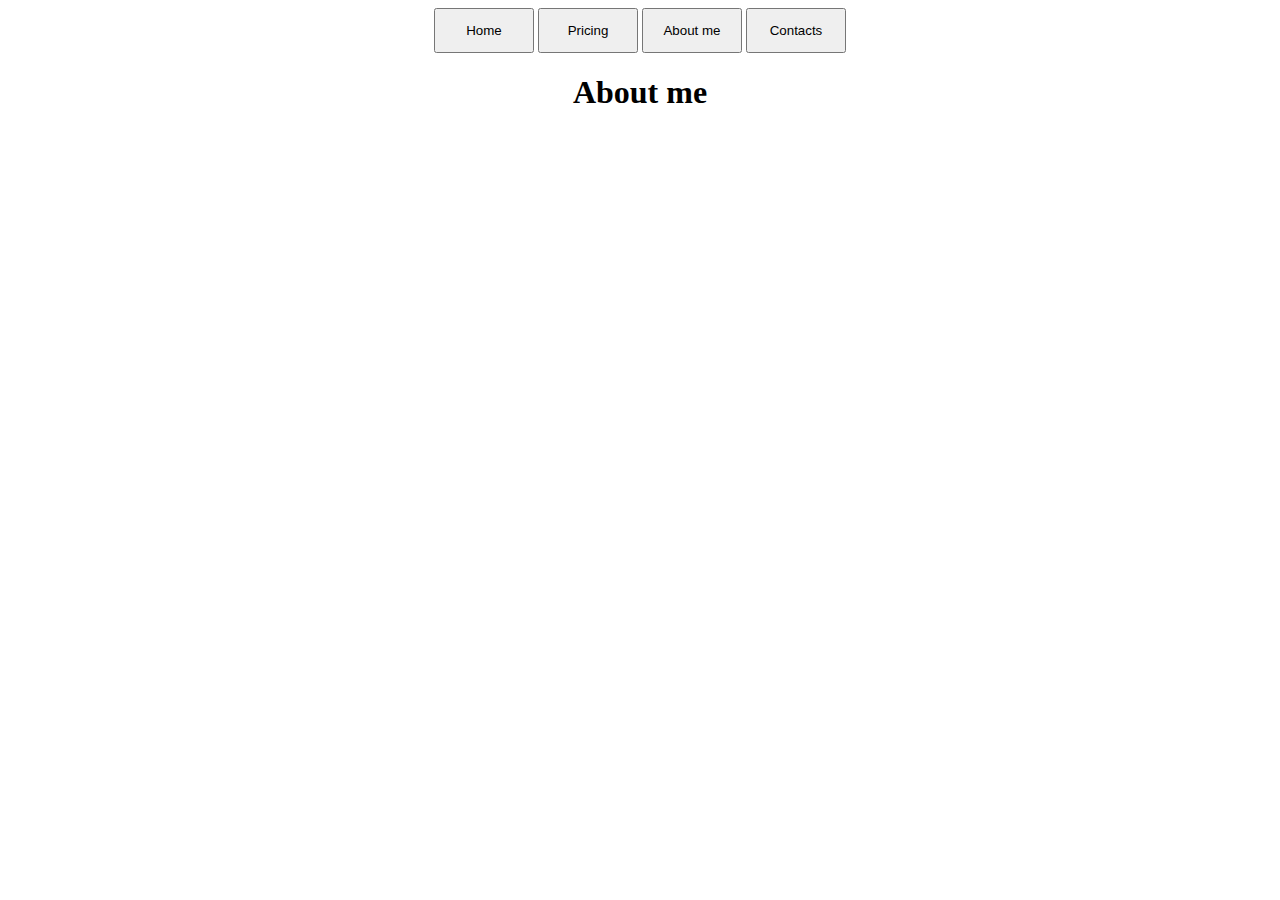
==== abtMe.html @ 973a9a3f "Buttons" ====
<!DOCTYPE html>
<html lang="en">
    <head>
        <meta charset="UTF-8">
        <meta http-equiv="X-UA-Compatible" content="IE=edge">
        <meta name="viewport" content="width=device-width, initial-scale=1.0">
        <title>About me</title>
        <link rel="stylesheet" href="style.css">
        <link rel="stylesheet" href="program.js">
    </head>
    <body>
        <div class="topButtons">
            <a href="index.html"><button>Home</button></a>
            <a href="pricing.html"><button type="button">Pricing</button></a>
            <a href="abtMe.html"><button type="button">About me</button></a>
            <a href="contacts.html"><button type="button">Contacts</button></a>
        </div>
        <H1>About me</H1>
    </body>
</html>
---- style.css ----
div{
    text-align: center;
}
div.topButtons a button{
    width: 100px;
    height: 45px ;
    text-align: center;
    left: 50%;
    right: 50%;
}
h1{
    text-align: center;
}
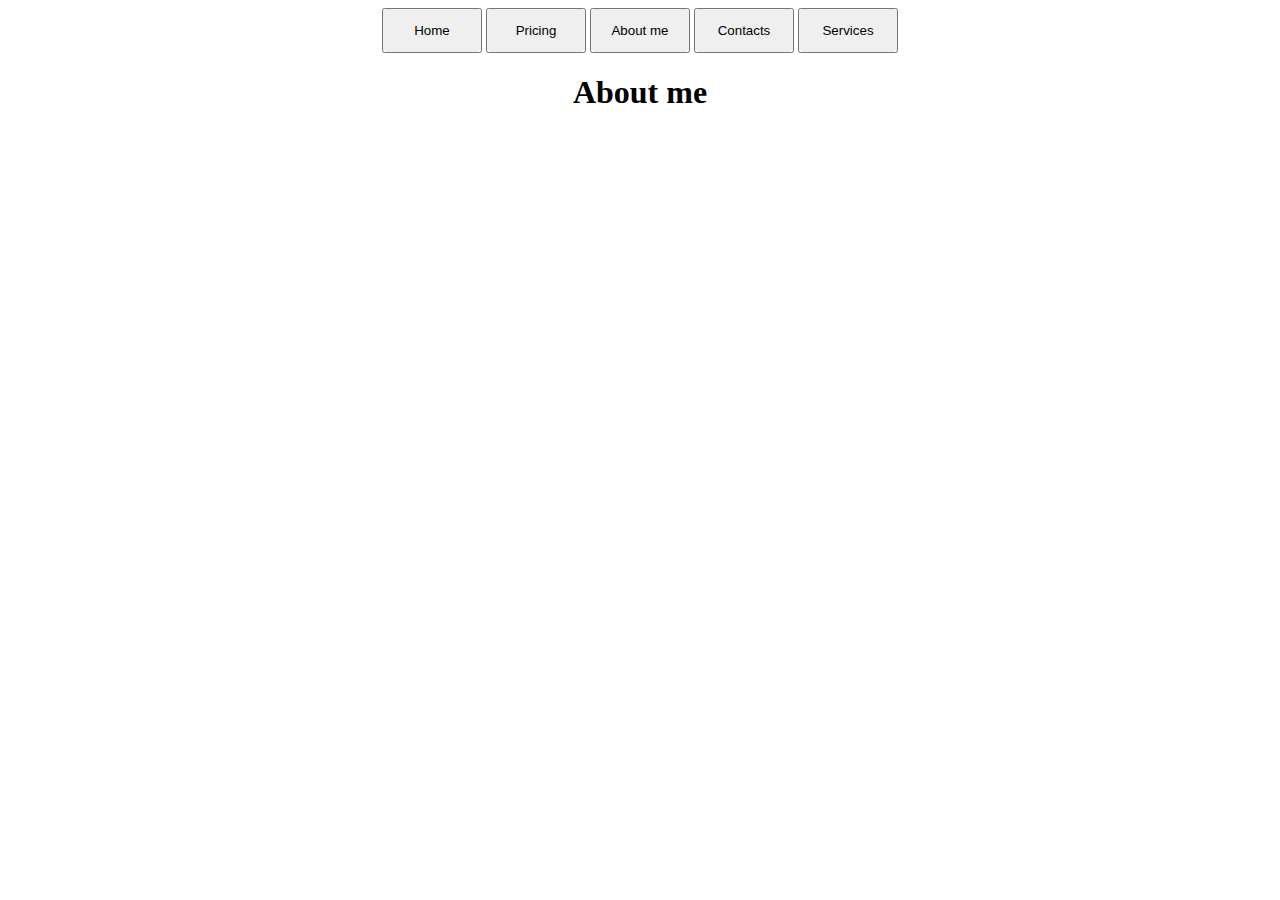
==== commit 6c192e42: "Services button" ====
--- a/abtMe.html
+++ b/abtMe.html
@@ -10,10 +10,11 @@
     </head>
     <body>
         <div class="topButtons">
-            <a href="index.html"><button>Home</button></a>
+            <a href="index.html"><button type="button">Home</button></a>
             <a href="pricing.html"><button type="button">Pricing</button></a>
-            <a href="abtMe.html"><button type="button">About me</button></a>
+            <a href="abtMe.html"><button type="button" >About me</button></a>
             <a href="contacts.html"><button type="button">Contacts</button></a>
+            <a href="services.html"><button type="button">Services</button></a>
         </div>
         <H1>About me</H1>
     </body>
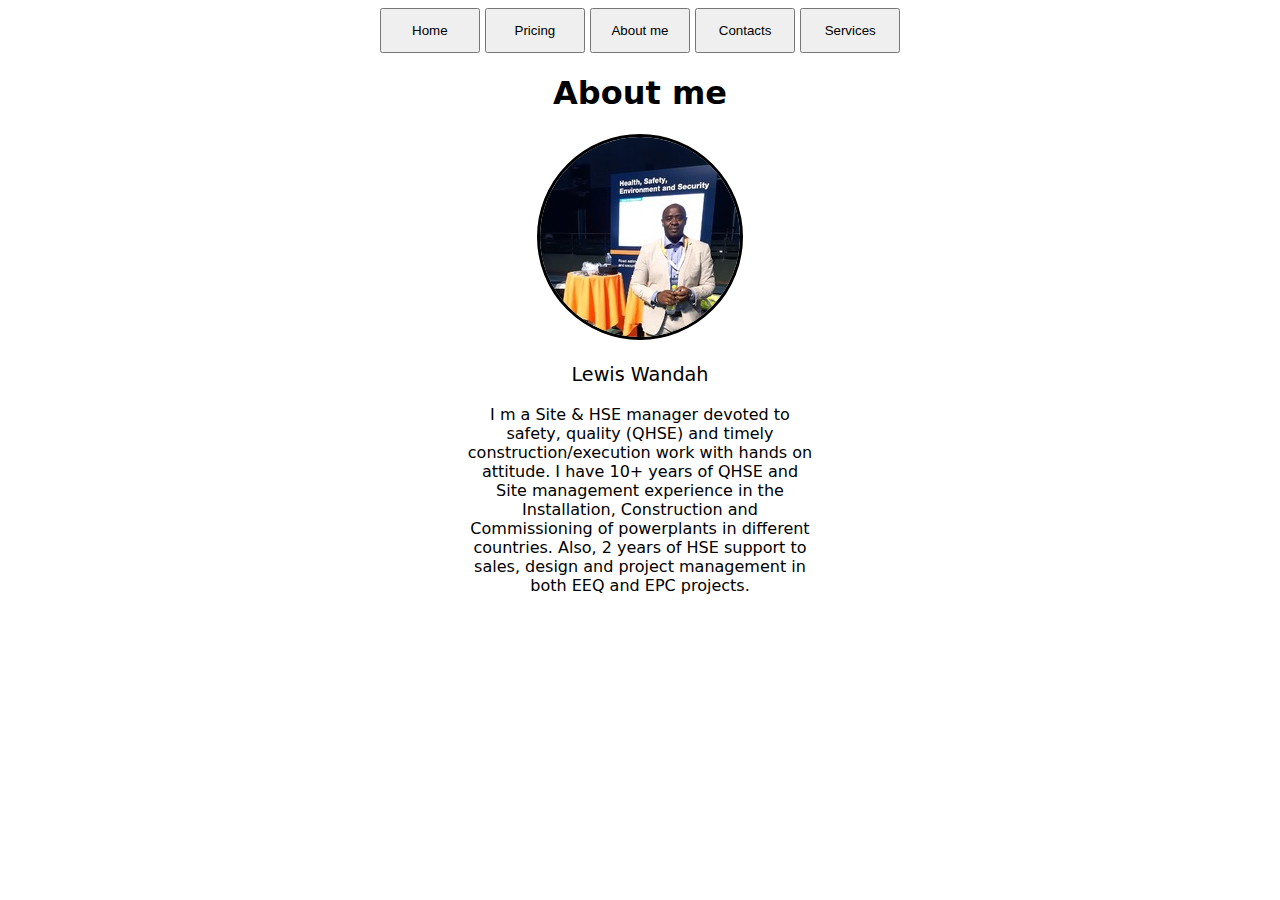
==== commit 3be28267: "changed something" ====
--- a/abtMe.html
+++ b/abtMe.html
@@ -17,5 +17,14 @@
             <a href="services.html"><button type="button">Services</button></a>
         </div>
         <H1>About me</H1>
+        <div class="profileImg"> 
+            <img src="/images/lewis.png" alt="">
+            <p id="title">Lewis Wandah</p>
+            <p id="abtLew">
+                I m a Site & HSE manager devoted to safety, quality (QHSE) and timely construction/execution work with hands on attitude.
+				I have 10+ years of QHSE and Site management experience in the Installation, Construction and Commissioning of powerplants in different countries.
+                Also, 2 years of HSE support to sales, design and project management in both EEQ and EPC projects.
+            </p>
+        </div>
     </body>
 </html>--- a/style.css
+++ b/style.css
@@ -1,3 +1,6 @@
+body{
+    font-family: system-ui, -apple-system, BlinkMacSystemFont, 'Segoe UI', Roboto, Oxygen, Ubuntu, Cantarell, 'Open Sans', 'Helvetica Neue', sans-serif;
+}
 div{
     text-align: center;
 }
@@ -10,4 +13,23 @@
 }
 h1{
     text-align: center;
+}
+div.profileImg img{
+    text-align: center;
+    border-radius: 50%;
+    border-color: black;
+    border-style: solid;
+    left: 50%;
+    right: 50%;
+}
+#title{
+    text-align: center;
+    font-size: larger;
+}
+p#abtLew{
+    text-align: center;
+    width: 350px;
+    margin: 0 auto;
+    left: 50%;
+    right: 50%;
 }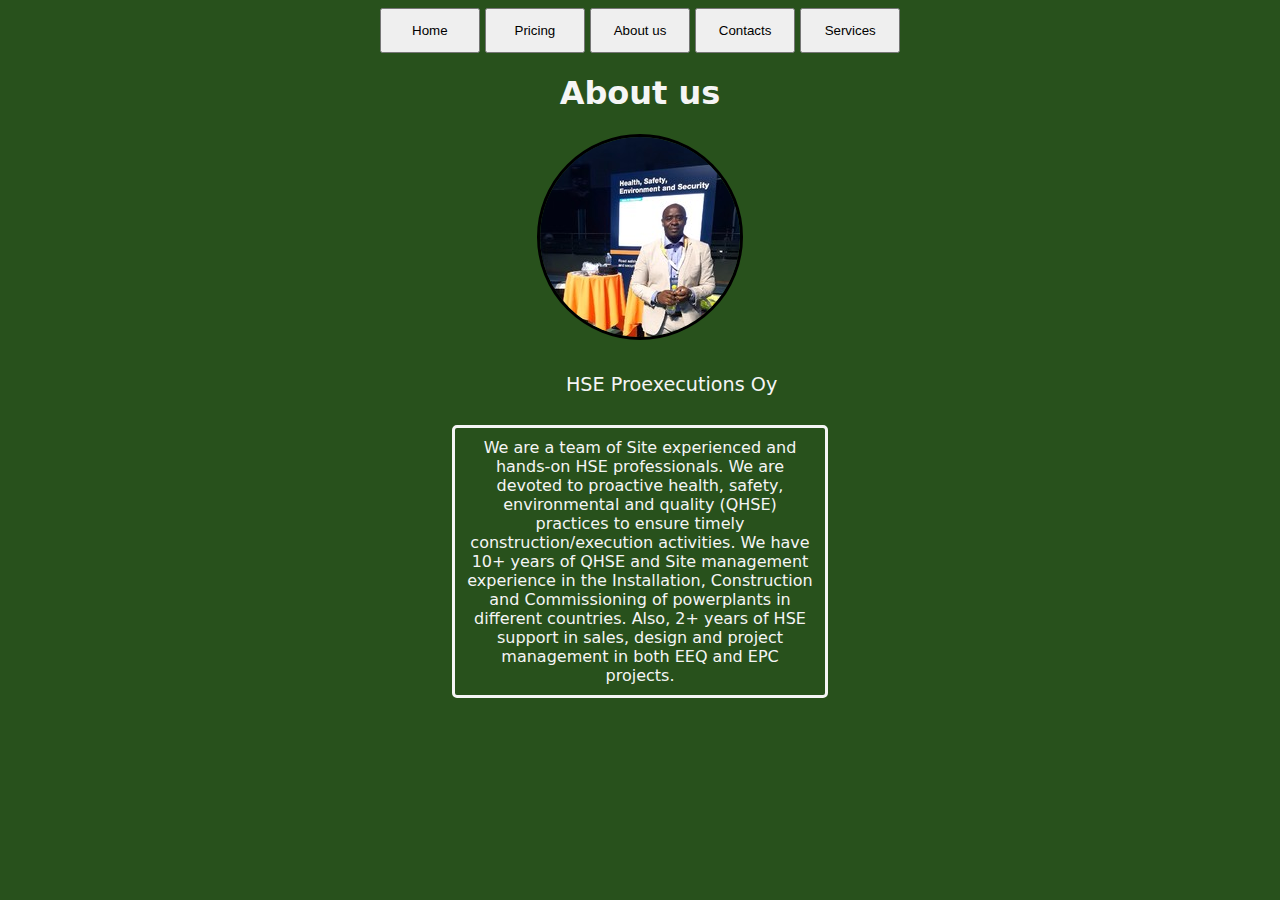
==== commit 8d4031b5: "txt fixes" ====
--- a/abtMe.html
+++ b/abtMe.html
@@ -4,7 +4,7 @@
         <meta charset="UTF-8">
         <meta http-equiv="X-UA-Compatible" content="IE=edge">
         <meta name="viewport" content="width=device-width, initial-scale=1.0">
-        <title>About me</title>
+        <title>About us</title>
         <link rel="stylesheet" href="style.css">
         <link rel="stylesheet" href="program.js">
     </head>
@@ -12,18 +12,17 @@
         <div class="topButtons">
             <a href="index.html"><button type="button">Home</button></a>
             <a href="pricing.html"><button type="button">Pricing</button></a>
-            <a href="abtMe.html"><button type="button" >About me</button></a>
+            <a href="abtMe.html"><button type="button" >About us</button></a>
             <a href="contacts.html"><button type="button">Contacts</button></a>
             <a href="services.html"><button type="button">Services</button></a>
         </div>
-        <H1>About me</H1>
+        <H1>About us</H1>
         <div class="profileImg"> 
             <img src="/images/lewis.png" alt="">
-            <p id="title">Lewis Wandah</p>
+            <p id="title">HSE Proexecutions Oy</p>
             <p id="abtLew">
-                I m a Site & HSE manager devoted to safety, quality (QHSE) and timely construction/execution work with hands on attitude.
-				I have 10+ years of QHSE and Site management experience in the Installation, Construction and Commissioning of powerplants in different countries.
-                Also, 2 years of HSE support to sales, design and project management in both EEQ and EPC projects.
+                We are a team of Site experienced and hands-on HSE professionals. We are devoted to proactive health, safety, environmental and quality (QHSE) practices to ensure timely construction/execution activities. We have 10+ years of QHSE and Site management experience in the Installation, Construction and Commissioning of powerplants in different countries.
+                Also, 2+ years of HSE support in sales, design and project management in both EEQ and EPC projects.
             </p>
         </div>
     </body>
--- a/style.css
+++ b/style.css
@@ -1,5 +1,7 @@
 body{
     font-family: system-ui, -apple-system, BlinkMacSystemFont, 'Segoe UI', Roboto, Oxygen, Ubuntu, Cantarell, 'Open Sans', 'Helvetica Neue', sans-serif;
+    background-color: #28511c;
+    color: whitesmoke;
 }
 div{
     text-align: center;
@@ -32,4 +34,18 @@
     margin: 0 auto;
     left: 50%;
     right: 50%;
+}
+li{
+    text-align: left;
+    margin-left: 5%;
+}
+p#title{
+    border-style: none;
+}
+p{
+    border-style: solid;
+    border-radius: 5px;
+    padding: 10px;
+    text-align: left;
+    margin-left: 5%;
 }